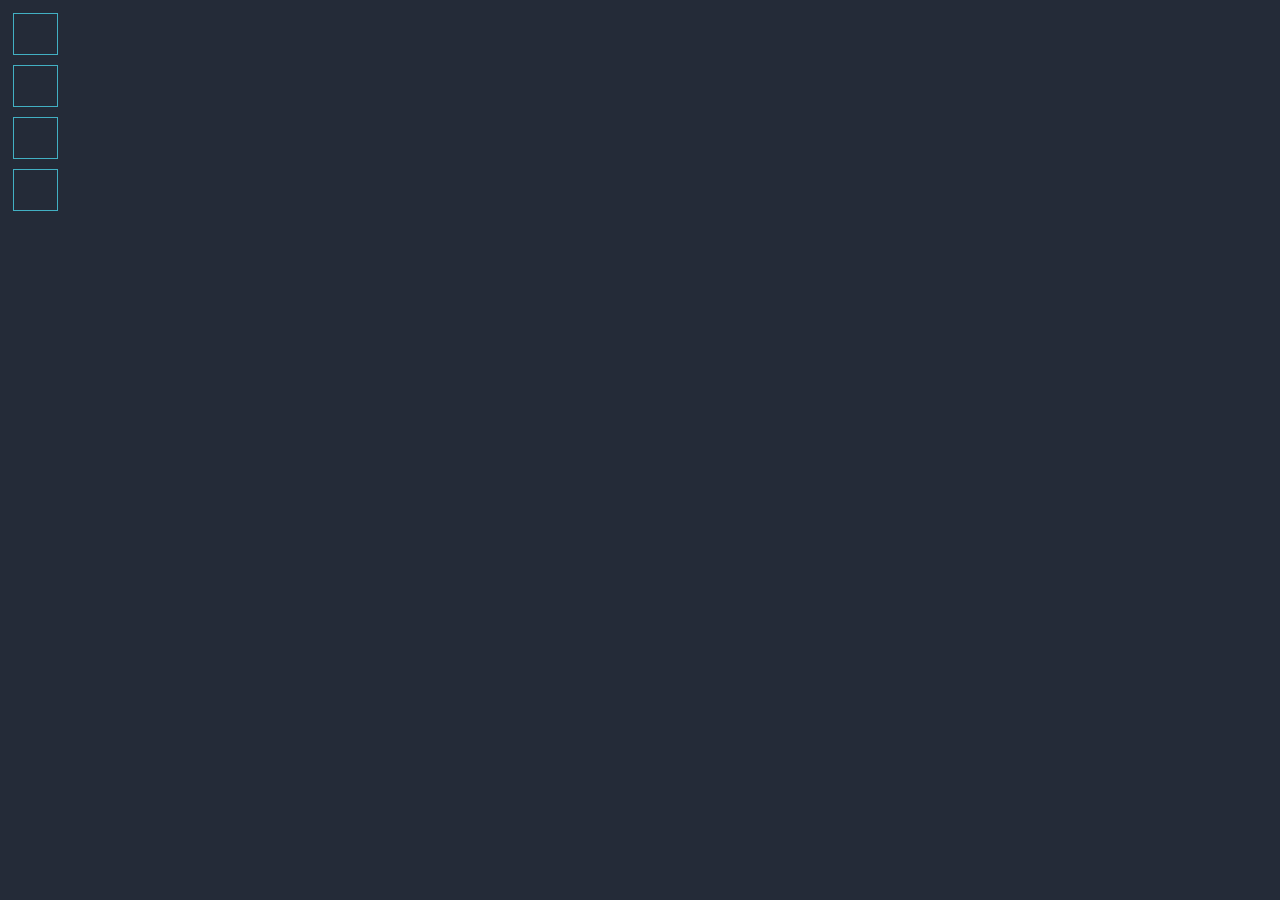
==== Buttons-Social-Media/index.html @ 4cea9b20 "Changed folder name" ====
<!DOCTYPE html>
<html>

<head>
  <meta charset="UTF-8">
  <meta name="viewport" content="width=device-width, initial-scale=1">
  <title>Buddha UI Kit - Buttons</title>
  <link rel="stylesheet" href="https://use.fontawesome.com/releases/v5.6.3/css/all.css" integrity="sha384-UHRtZLI+pbxtHCWp1t77Bi1L4ZtiqrqD80Kn4Z8NTSRyMA2Fd33n5dQ8lWUE00s/"
    crossorigin="anonymous">
  <link href="https://fonts.googleapis.com/css?family=Varela+Round" rel="stylesheet">
  <link rel="stylesheet" href="style.css" type="text/css">
</head>

<body>

  <section class="icons">
    <a href="#" class="btn">
        <i class="fas fa-at fa-fw"></i>
        <span class="btn--text">Email</span>
    </a>

    <a href="#" class="btn">
        <i class="fab fa-facebook-f fa-fw"></i>
        <span class="btn--text">Facebook</span>
    </a>

    <a href="#" class="btn">
        <i class="fab fa-instagram fa-fw"></i>
        <span class="btn--text">Instagram</span>
    </a>

    <a href="#" class="btn">
        <i class="fab fa-twitter fa-fw"></i>
        <span class="btn--text">Twitter</span>
    </a>
  </section>
</body>

</html>
---- Buttons-Social-Media/style.css ----
body {
  background-color: #242B38;
  font-family: 'Varela Round', sans-serif;
}

.icons {
  display: flex;
  flex-direction: column;
}

.icon {
  width: 70px;
}

.btn {
  position: relative;
  display: inline-block;
  padding: 10px;
  margin: 5px;
  height: 20px;
  border: 1px solid #50EAFF;
  color: #50EAFF;
  text-decoration: none;
  font-size: 18px;
  transition: width .8s;
  width: 23px;
  opacity: .7;
}

.btn--text {
  position: absolute;
  overflow: hidden;
  left: 100%;
  right: 0;
}

.btn:hover {
  width: 120px;
  background-color: rgba(0, 0, 0, 0.151);
  opacity: 1;
}

.btn:hover .btn--text {
  left: 40px;
}
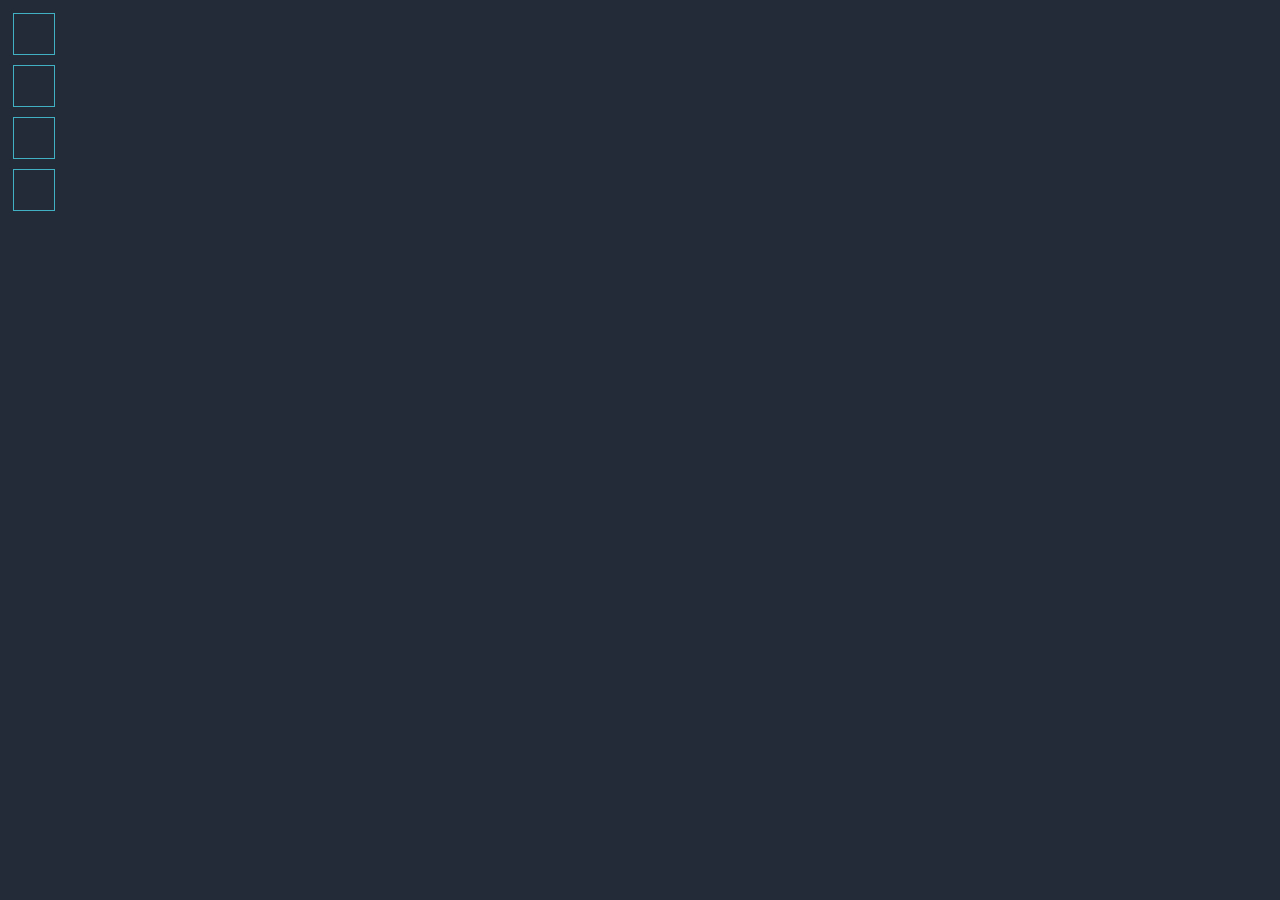
==== commit 2e7e8453: "Minor style tweak on accordion and buttons" ====
--- a/Buttons-Social-Media/index.html
+++ b/Buttons-Social-Media/index.html
@@ -7,7 +7,7 @@
   <title>Buddha UI Kit - Buttons</title>
   <link rel="stylesheet" href="https://use.fontawesome.com/releases/v5.6.3/css/all.css" integrity="sha384-UHRtZLI+pbxtHCWp1t77Bi1L4ZtiqrqD80Kn4Z8NTSRyMA2Fd33n5dQ8lWUE00s/"
     crossorigin="anonymous">
-  <link href="https://fonts.googleapis.com/css?family=Varela+Round" rel="stylesheet">
+  <link href="https://fonts.googleapis.com/css?family=Barlow:400,500,600,700,800" rel="stylesheet">
   <link rel="stylesheet" href="style.css" type="text/css">
 </head>
 
--- a/Buttons-Social-Media/style.css
+++ b/Buttons-Social-Media/style.css
@@ -1,6 +1,6 @@
 body {
   background-color: #242B38;
-  font-family: 'Varela Round', sans-serif;
+  font-family: 'Barlow', sans-serif;
 }
 
 .icons {
@@ -21,9 +21,9 @@
   border: 1px solid #50EAFF;
   color: #50EAFF;
   text-decoration: none;
-  font-size: 18px;
+  font-size: 15px;
   transition: width .8s;
-  width: 23px;
+  width: 20px;
   opacity: .7;
 }
 
@@ -32,10 +32,11 @@
   overflow: hidden;
   left: 100%;
   right: 0;
+  transition: ease .5s;
 }
 
 .btn:hover {
-  width: 120px;
+  width: 110px;
   background-color: rgba(0, 0, 0, 0.151);
   opacity: 1;
 }
